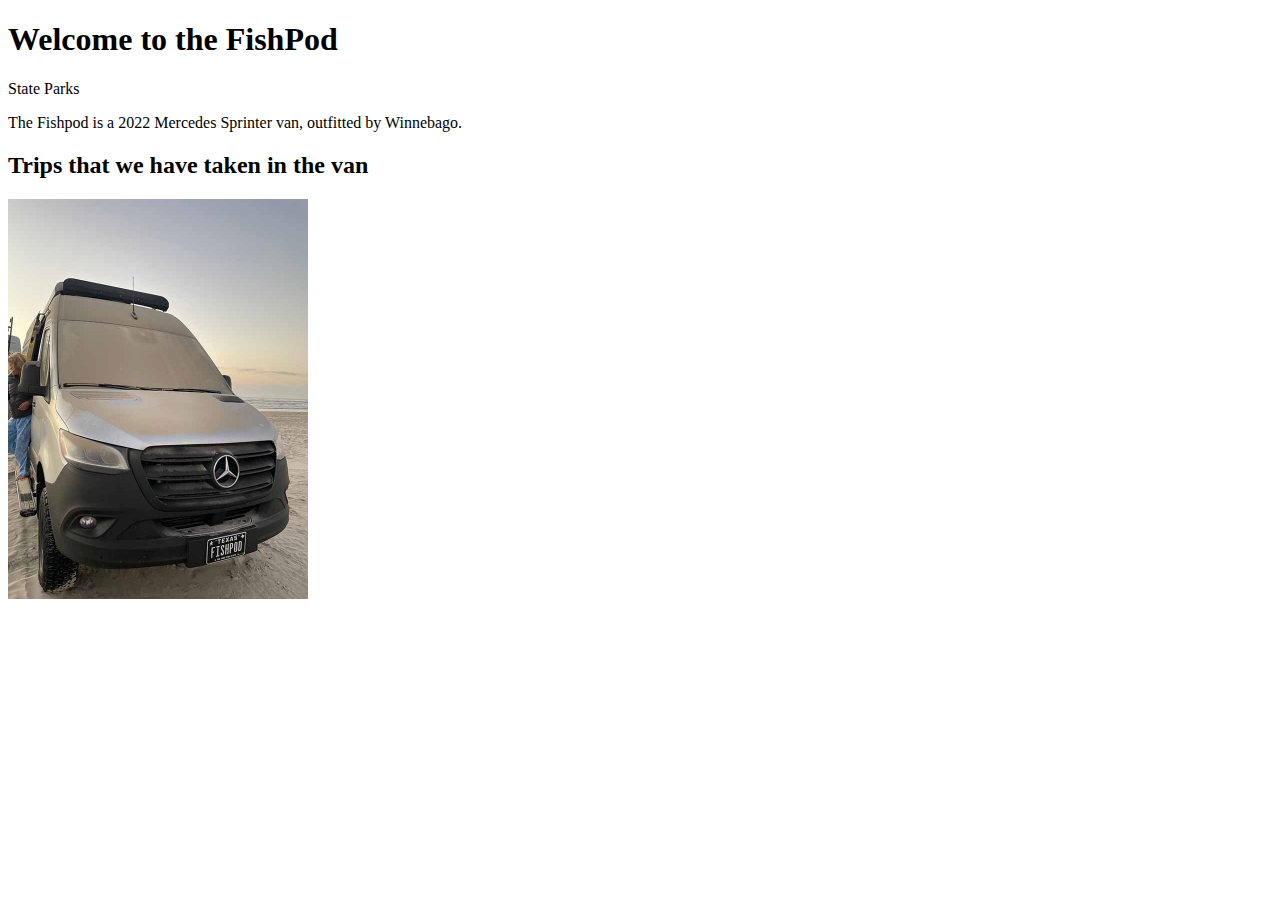
==== fishpod.html @ 6254dfaf "created index" ====
<!doctype html>
<html>
<head>
<meta charset="UTF-8">
<title>Road Trips</title>
</head>

<body>
<div id="container">
  <header>
    <h1>Welcome to the FishPod</h1>
  </header>
  <nav>State Parks</nav>
  <article><p>The Fishpod is a 2022 Mercedes Sprinter van, outfitted by Winnebago.</p>
  <h2>Trips that we have taken in the van</h2></article>
	<img src="images/fishpod.jpg" alt="The Fishpod Sprinter" width="300"/>
</div>
</body>
</html>
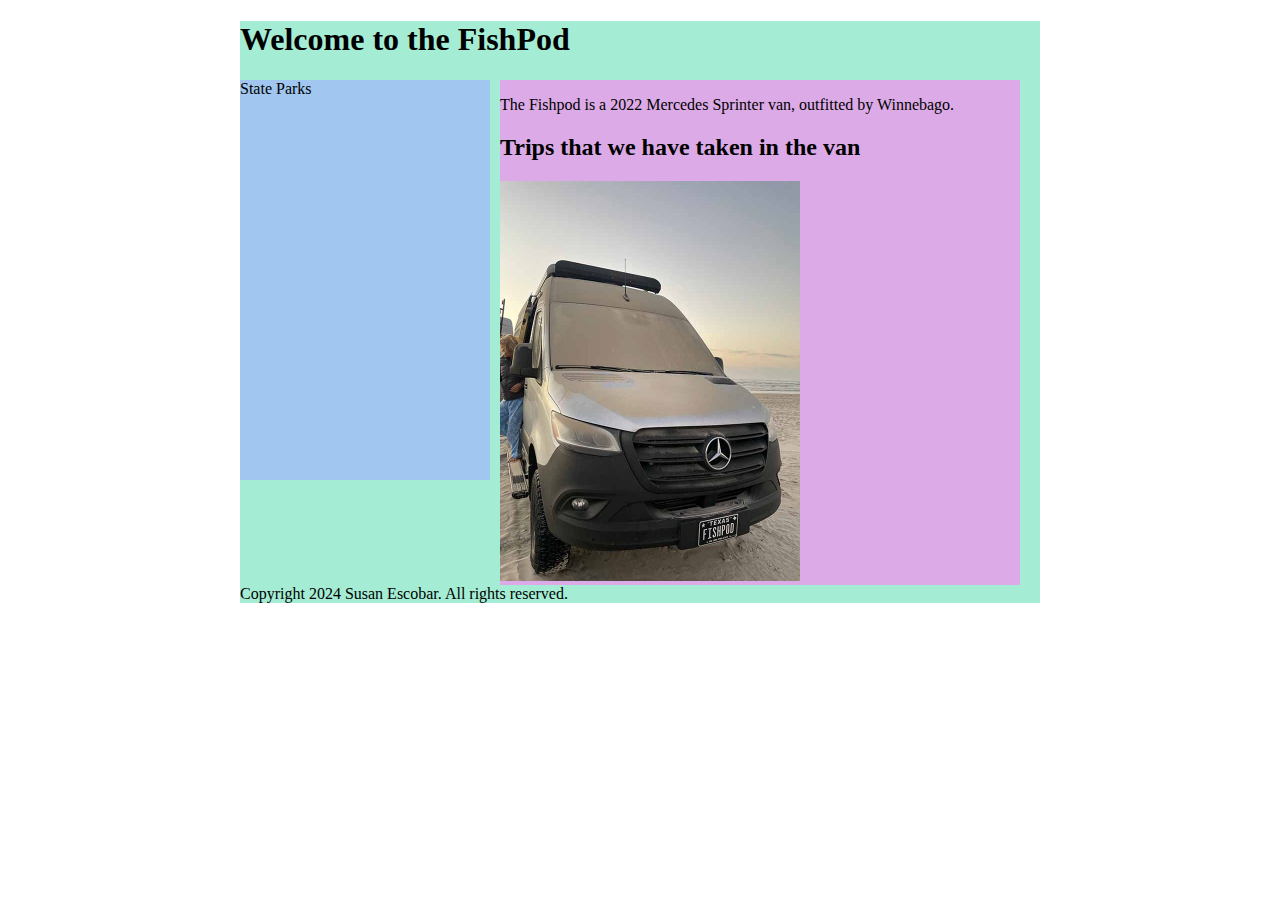
==== commit b44e5b2d: "Creating Fishpod page" ====
--- a/fishpod.html
+++ b/fishpod.html
@@ -3,6 +3,25 @@
 <head>
 <meta charset="UTF-8">
 <title>Road Trips</title>
+	<style>
+		#container{
+			width:800px;
+			background-color: rgba(164,237,212,1.00);
+			margin:0 auto;
+		}
+		nav{
+			width:250px;
+			height:400px;
+			background-color: rgba(161,199,240,1.00);
+			float:left;
+		}
+		article{
+			width: 520px;
+			background-color: rgba(220,171,231,1.00);
+			float:left;
+			margin-left: 10px;
+		}
+	</style>
 </head>
 
 <body>
@@ -11,9 +30,10 @@
     <h1>Welcome to the FishPod</h1>
   </header>
   <nav>State Parks</nav>
-  <article><p>The Fishpod is a 2022 Mercedes Sprinter van, outfitted by Winnebago.</p>
-  <h2>Trips that we have taken in the van</h2></article>
-	<img src="images/fishpod.jpg" alt="The Fishpod Sprinter" width="300"/>
+  <article accesskey=""><p>The Fishpod is a 2022 Mercedes Sprinter van, outfitted by Winnebago.</p>
+  <h2>Trips that we have taken in the van</h2><img src="images/fishpod.jpg" alt="The Fishpod Sprinter" width="300"/></article>
+	<footer>Copyright 2024 Susan Escobar.  All rights reserved.</footer>
+	
 </div>
 </body>
 </html>
